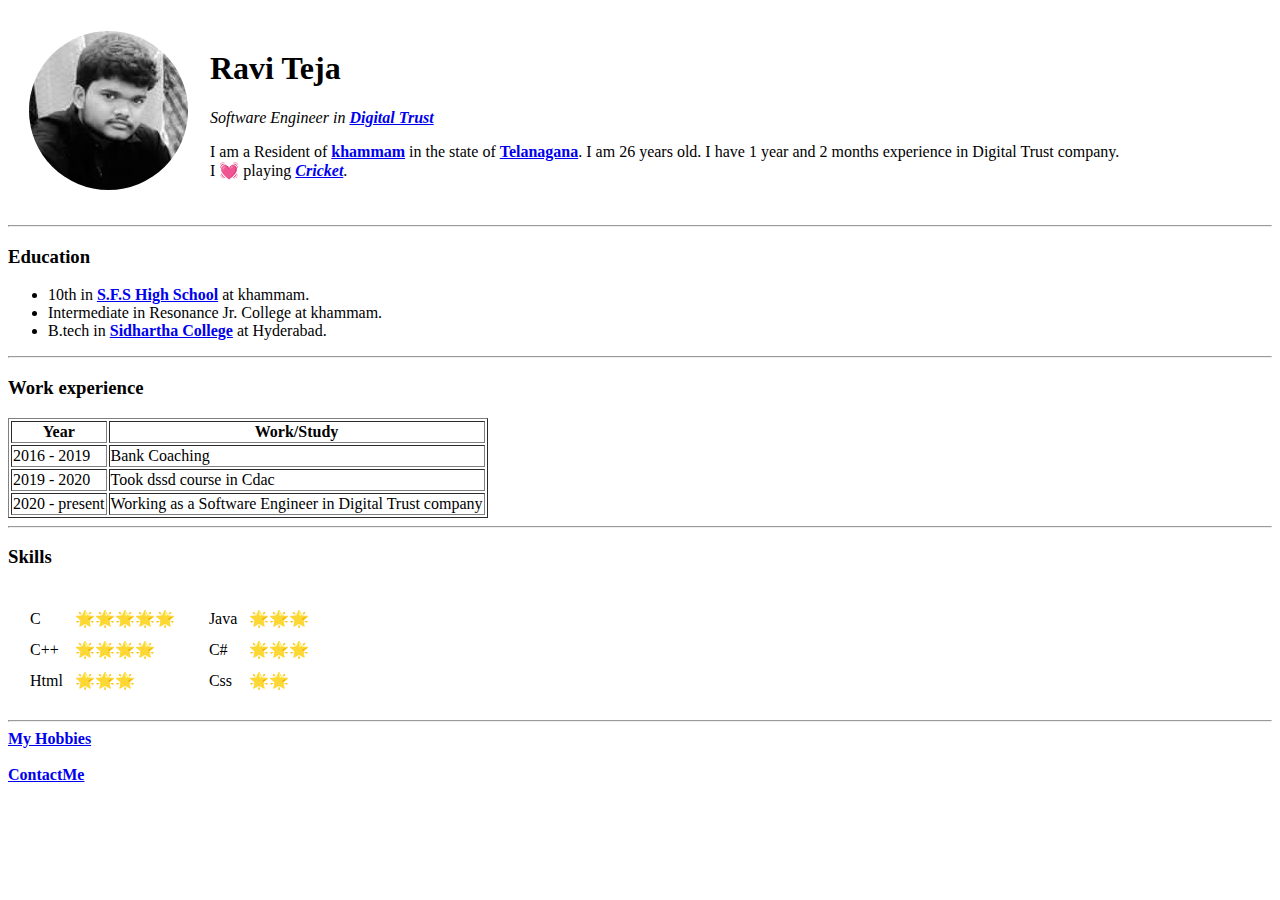
==== index.html @ d2375236 "Ravi teja CV Initial Commit" ====
<!DOCTYPE html>
<html lang="en" dir="ltr">

<head>
  <meta charset="utf-8">
  <title>💖Ravi teja's Personal Site</title>
</head>

<body>
  <!--<img src="https://scontent.fhyd10-1.fna.fbcdn.net/v/t1.6435-9/127222842_1504658613062654_6004242134151982265_n.jpg?_nc_cat=109&ccb=1-3&_nc_sid=09cbfe&_nc_ohc=RWTfGGHAq3kAX_sq2Yq&tn=ylnviNXg9XcX82I0&_nc_ht=scontent.fhyd10-1.fna&oh=aef5a98a92bd9b857ff76d51e017803a&oe=61261DCB" alt="Ravi Profile picture">-->
  <table cellspacing="20">
    <tr>
      <td><img src="Images/Ravi.png" alt="Ravi Profile picture"></td>

      <td>
        <h1> Ravi Teja</h1>
        <p> <em> Software Engineer in <strong> <a href="http://digitaltrusttech.com/">Digital Trust</a> </strong> </em> </p>

        <p>
          I am a Resident of <a href="https://khammam.telangana.gov.in/"><strong>khammam</strong></a> in the state of <a href="https://en.wikipedia.org/wiki/Telangana"><strong>Telanagana</strong></a>. I am 26 years old. I have 1 year and
          2 months experience in Digital Trust company.<br> I 💓 playing <a href="https://en.wikipedia.org/wiki/Cricket"><em><strong>Cricket</strong></em></a>.
        </p>

      </td>

    </tr>

  </table>

  <hr>
  
  <h3> Education </h3>
  <ul>
    <li> 10th in <a
        href="https://www.google.com/maps/uv?pb=!1s0x3a345986c8d1d3c9%3A0x171357bfd9a1ab50!3m1!7e115!4shttps%3A%2F%2Flh5.googleusercontent.com%2Fp%2FAF1QipMmQ7k3VLE4aElupXltJPEhayW1-he1SbgJi2yi%3Dw213-h160-k-no!5ssfs%20high%20school%20khammam%20-%20Google%20Search!15sCgIgAQ&imagekey=!1e10!2sAF1QipMmQ7k3VLE4aElupXltJPEhayW1-he1SbgJi2yi&hl=en&sa=X&ved=2ahUKEwjRi8C-64PyAhW1H7cAHeGDChoQoiowF3oECEAQAw"><strong>S.F.S
          High School</strong></a> at khammam. </li>
    <li> Intermediate in Resonance Jr. College at khammam.</li>
    <li> B.tech in <a href="https://www.siddhartha.ac.in/"><strong>Sidhartha College</strong></a> at Hyderabad.</li>
  </ul>

  <hr>

  <h3> Work experience </h3>
  <table border="1">
    <thead>
      <tr>
        <th>Year</th>
        <th>Work/Study</th>
      </tr>
    </thead>

    <tbody>
      <tr>
        <td>2016 - 2019</td>
        <td> Bank Coaching </td>
      </tr>
      <tr>
        <td>2019 - 2020 </td>
        <td> Took dssd course in Cdac </td>
      </tr>
      <tr>
        <td>2020 - present</td>
        <td> Working as a Software Engineer in Digital Trust company</td>
      </tr>
    </tbody>

    <tfoot>
    </tfoot>
  </table>

  <hr>

  <h3>Skills</h3>
  <table cellspacing="10">
    <tr>
      <td>
        <table cellspacing='10'>
          <tr>
            <td>C</td>
            <td>🌟🌟🌟🌟🌟</td>
          </tr>
          <tr>
            <td>C++</td>
            <td>🌟🌟🌟🌟</td>
          </tr>
          <tr>
            <td>Html</td>
            <td>🌟🌟🌟</td>
          </tr>
        </table>
      </td>
      <td>
        <table cellspacing='10'>
          <tr>
            <td>Java</td>
            <td>🌟🌟🌟</td>
          </tr>
          <tr>
            <td>C#</td>
            <td>🌟🌟🌟</td>
          </tr>
          <tr>
            <td>Css</td>
            <td>🌟🌟</td>
          </tr>
        </table>
      </td>
    </tr>
  </table>
  <hr>
  <a href="hobbies.html"><strong>My Hobbies</strong></a>
  <br>
  <br>
  <a href="ContactMe.html"><strong>ContactMe</strong></a>
</body>

</html>
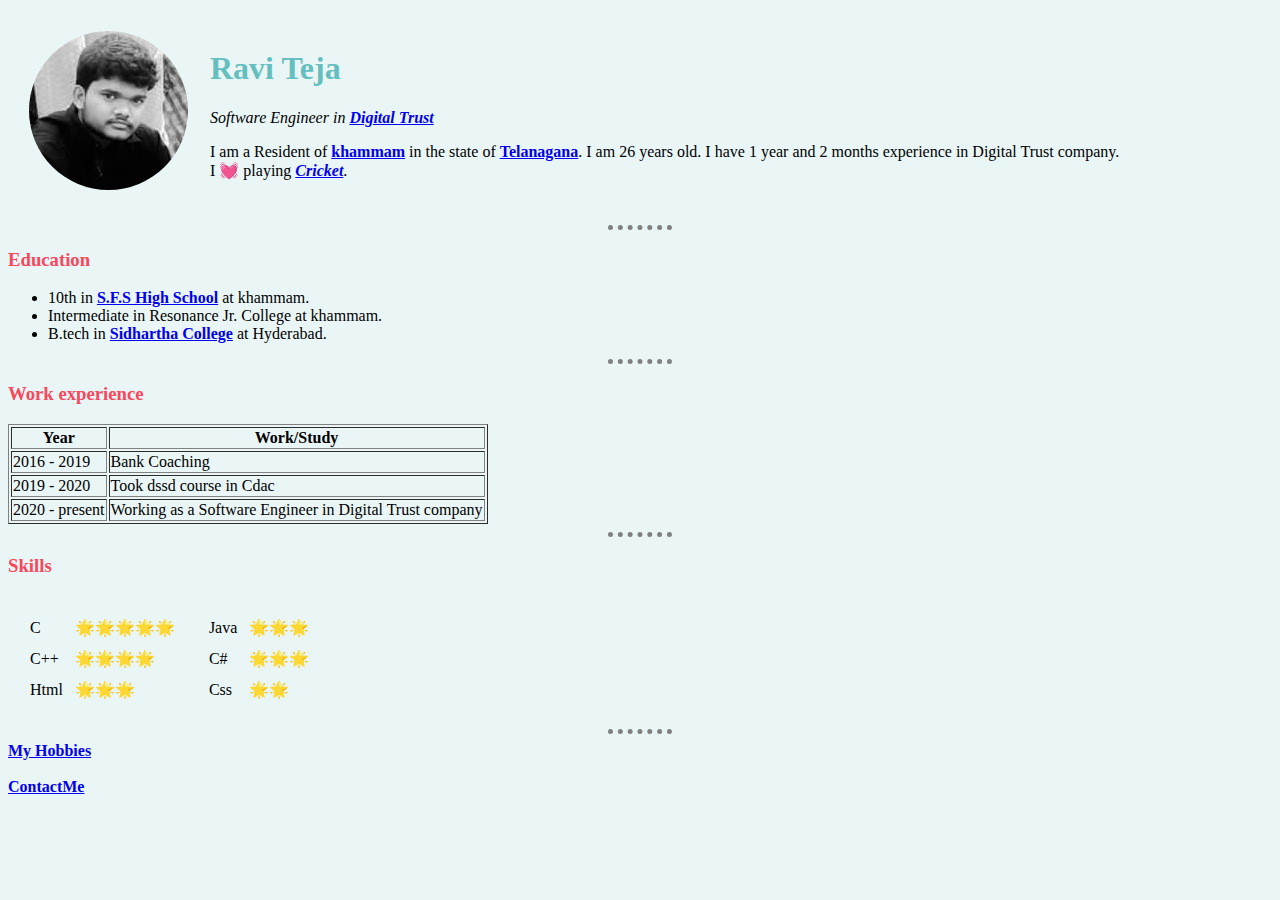
==== commit 9115ef1d: "CV" ====
--- a/index.html
+++ b/index.html
@@ -4,6 +4,8 @@
 <head>
   <meta charset="utf-8">
   <title>💖Ravi teja's Personal Site</title>
+
+  <link rel="stylesheet" href="css/styles.css">
 </head>
 
 <body>
@@ -28,7 +30,7 @@
   </table>
 
   <hr>
-  
+
   <h3> Education </h3>
   <ul>
     <li> 10th in <a
@@ -115,3 +117,74 @@
 </body>
 
 </html>
+
+<!--
+<!DOCTYPE html>
+<html>
+  <head>
+    <meta charset="utf-8">
+    <title>Angela's Personal Site</title>
+    <link rel="stylesheet" href="css/styles.css">
+  </head>
+
+  <body style="background-color: white">
+    <table cellspacing="20">
+      <tr>
+        <td><img src="Images/Ravi.png" alt="angela profile picture"></td>
+        <td><h1>Angela Yu</h1>
+        <p><em>Founder and CTO of <strong><a href="https://www.appbrewery.co/">The App Brewery</a></strong>.</em></p>
+        <p>I am an iOS and Web Developer. I ❤️ coffee and brew my own beers.</p></td>
+      </tr>
+    </table>
+    <hr>
+    <h3>Books and Teaching</h3>
+    <ul>
+      <li>The Complete iOS App Development Bootcamp</li>
+      <li>The Complete Web Development Bootcamp</li>
+    </ul>
+    <hr>
+    <h3>Work Experience</h3>
+    <table cellspacing="10">
+      <thead>
+        <tr>
+          <th>Dates</th>
+          <th>Work</th>
+        </tr>
+      </thead>
+      <tbody>
+        <tr>
+          <td>2009-2010</td>
+          <td>Researcher at The Institute of Cognitive Neurosciences</td>
+        </tr>
+        <tr>
+          <td>2010-2013</td>
+          <td>Lead Developer at Tempo App</td>
+        </tr>
+        <tr>
+          <td>2013-2015</td>
+          <td>Clinical Doctor at the National Health Service</td>
+        </tr>
+      </tbody>
+    </table>
+    <hr>
+    <h3>Skills</h3>
+    <table cellspacing="10">
+      <tr>
+        <td>iOS Development</td>
+        <td>⭐️⭐️⭐️⭐️⭐️</td>
+      </tr>
+      <tr>
+        <td>Web Development</td>
+        <td>⭐️⭐️⭐️⭐️⭐️</td>
+      </tr>
+      <tr>
+        <td>Photography</td>
+        <td>⭐️⭐️</td>
+      </tr>
+    </table>
+    <hr>
+    <a href="hobbies.html">My Hobbies</a>
+    <a href="contact-me.html">Contact Me</a>
+  </body>
+</html>
+-->
--- a/css/styles.css
+++ b/css/styles.css
@@ -0,0 +1,19 @@
+body{
+   background-color:#EAF6F6;
+}
+
+hr{
+  border-color: grey;
+  border-style: none;
+  border-top-style: dotted;
+  border-width: 5px;
+  width: 5%;
+}
+
+h1{
+  color: #66BFBF
+}
+
+h3{
+  color: #F8485E
+}
--- a/css/styles.css
+++ b/css/styles.css
@@ -0,0 +1,19 @@
+body{
+   background-color:#EAF6F6;
+}
+
+hr{
+  border-color: grey;
+  border-style: none;
+  border-top-style: dotted;
+  border-width: 5px;
+  width: 5%;
+}
+
+h1{
+  color: #66BFBF
+}
+
+h3{
+  color: #F8485E
+}
